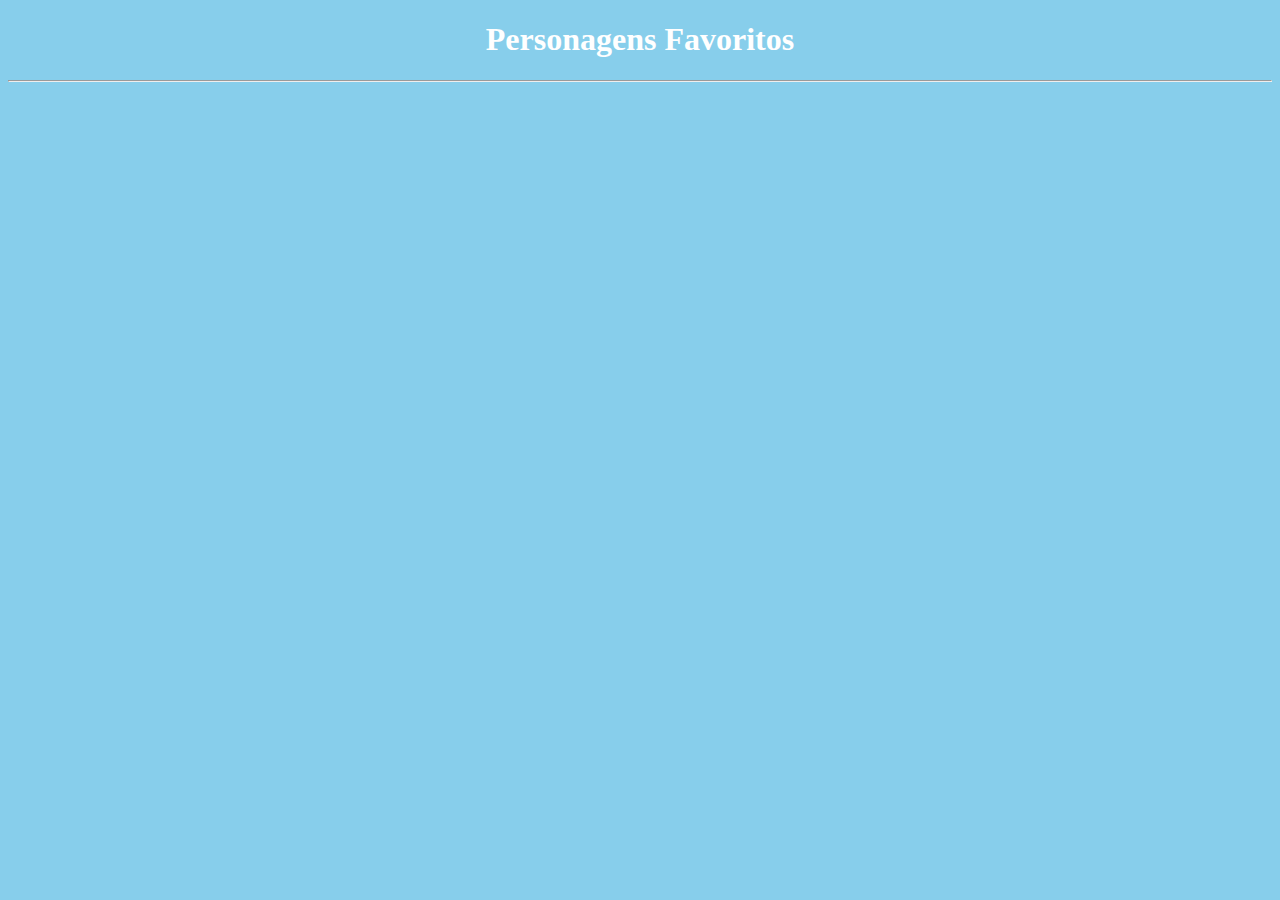
==== pages/favoritos.html @ 3785ce4b "Feat: Botao favorito e logica" ====
<!DOCTYPE html>
<html lang="pt-br">
  <head>
    <meta charset="UTF-8" />
    <meta name="viewport" content="width=device-width, initial-scale=1.0" />
    <title>Favoritos</title>
    <link rel="stylesheet" href="../css/favoritos.css" />
    <link rel="shortcut icon" href="../img/star-ico.svg" type="image/x-icon" />
  </head>
  <body>
    <header>
      <h1 class="titulo">Personagens Favoritos</h1>
      <hr />
    </header>
    <main class="cards"></main>
  </body>
</html>
---- css/favoritos.css ----
:root {
  --azul: skyblue;
  --azulClaro: lightblue; 
}

body {
  background: var(--azul);
  font-family: 'Press Start 2P', cursive;  
  color: white;  
}

.titulo {
  text-align: center;
}
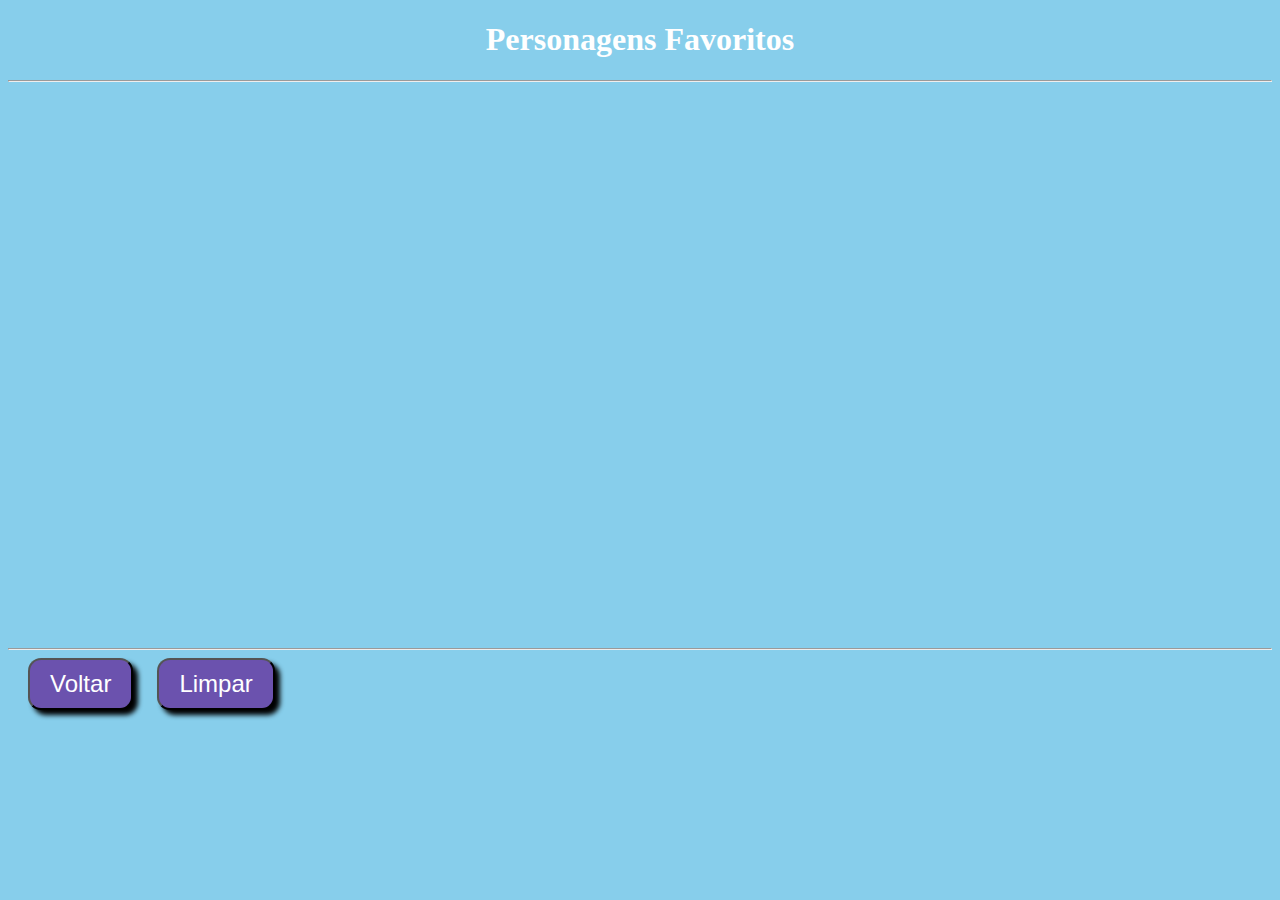
==== commit 3198a1d5: "Feat: funcionalizade do favoritar" ====
--- a/pages/favoritos.html
+++ b/pages/favoritos.html
@@ -12,6 +12,12 @@
       <h1 class="titulo">Personagens Favoritos</h1>
       <hr />
     </header>
-    <main class="cards"></main>
+    <main id="cards"></main>
+    <footer>
+      <hr />
+      <button type="button" id="voltarPagPrincipal">Voltar</button>
+      <button type="button" id="limparFavoritos">Limpar</button>
+    </footer>
+    <script type="module" src="../service/favoritos.js"></script>
   </body>
 </html>
--- a/css/favoritos.css
+++ b/css/favoritos.css
@@ -1,6 +1,8 @@
 :root {
   --azul: skyblue;
   --azulClaro: lightblue; 
+  --roxo: #4E3B7F;
+  --roxoclaro: #6B52AE; 
 }
 
 body {
@@ -12,3 +14,30 @@
 .titulo {
   text-align: center;
 }
+
+#voltarPagPrincipal, #limparFavoritos {
+  margin-left: 20px;
+  padding: 10px 20px;
+  font-size: 24px;
+  color: white;
+  cursor: pointer;
+  background-color: var(--roxoclaro);
+  border-radius: 13px;
+  box-shadow: 5px 5px 5px 0px black;
+}
+#voltarPagPrincipal:hover ,#limparFavoritos:hover{
+  background-color: var(--roxo);
+
+}
+
+main {
+  height: 550px;
+}
+
+img {
+  padding: 20px;
+  margin: 10px;
+  border: 1px solid black;
+    background: linear-gradient(344deg, rgb(1 3 0 / 99%) 10%, #38e233 70%);
+
+}